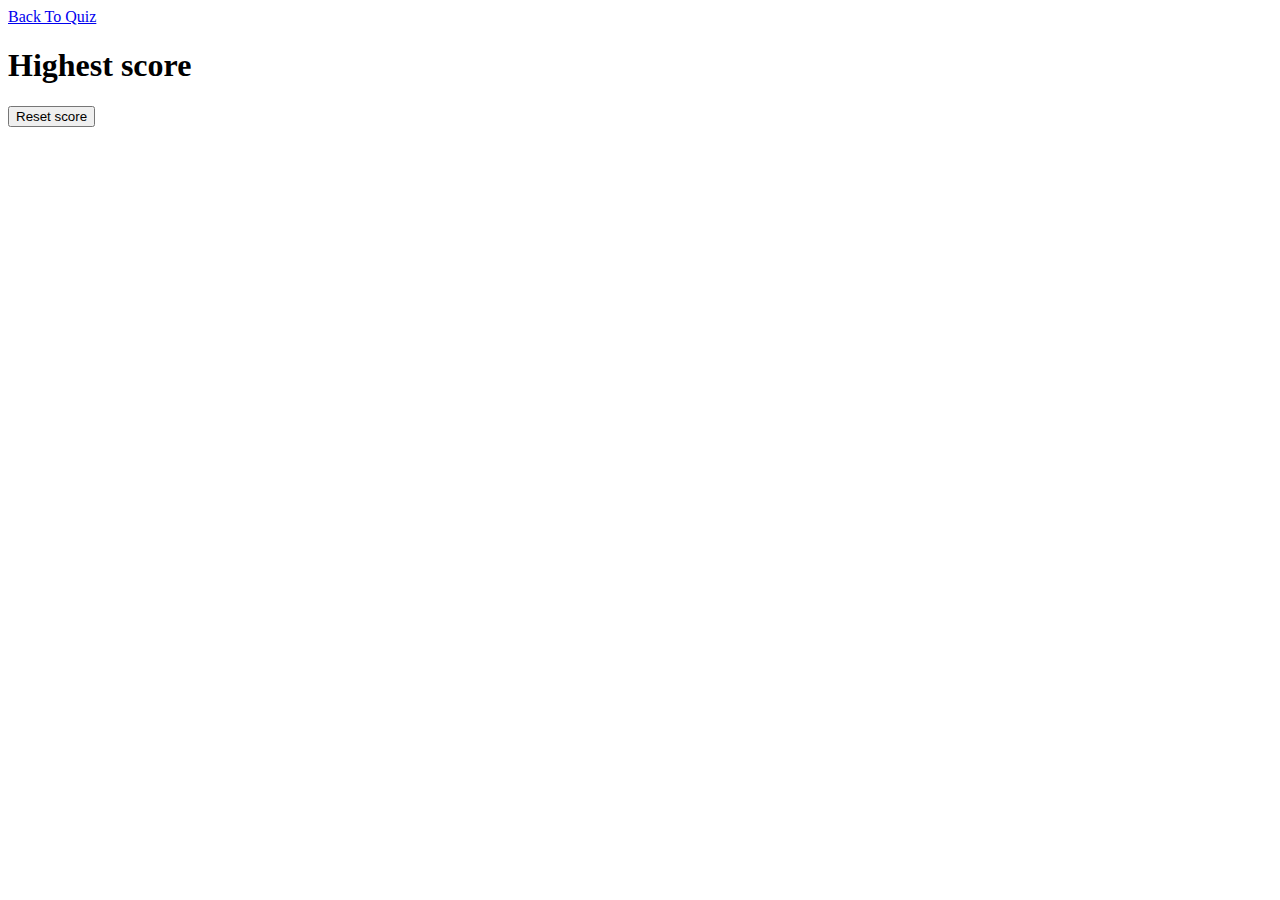
==== score.HTML @ da6c42c4 "finished score.HTML" ====
<!DOCTYPE html>
<html lang="en">
<head>
    <meta charset="UTF-8">
    <meta name="viewport" content="width=device-width, initial-scale=1.0">
    <link rel="stylesheet" href="./assets/style.css">
    <title>Quiz score</title>
</head>
<body>
    <header id="header-score">
        <nav>
            <a href="index.HTML">Back To Quiz</a>
        </nav>
    </header>

    <div>
        <h1>Highest score</h1>
        <ul id="scoreBoard"></ul>
        <button id="scoreClear" value="reset">Reset score</button>
    </div>

    <script src="score.JS"></script>
</body>
</html>
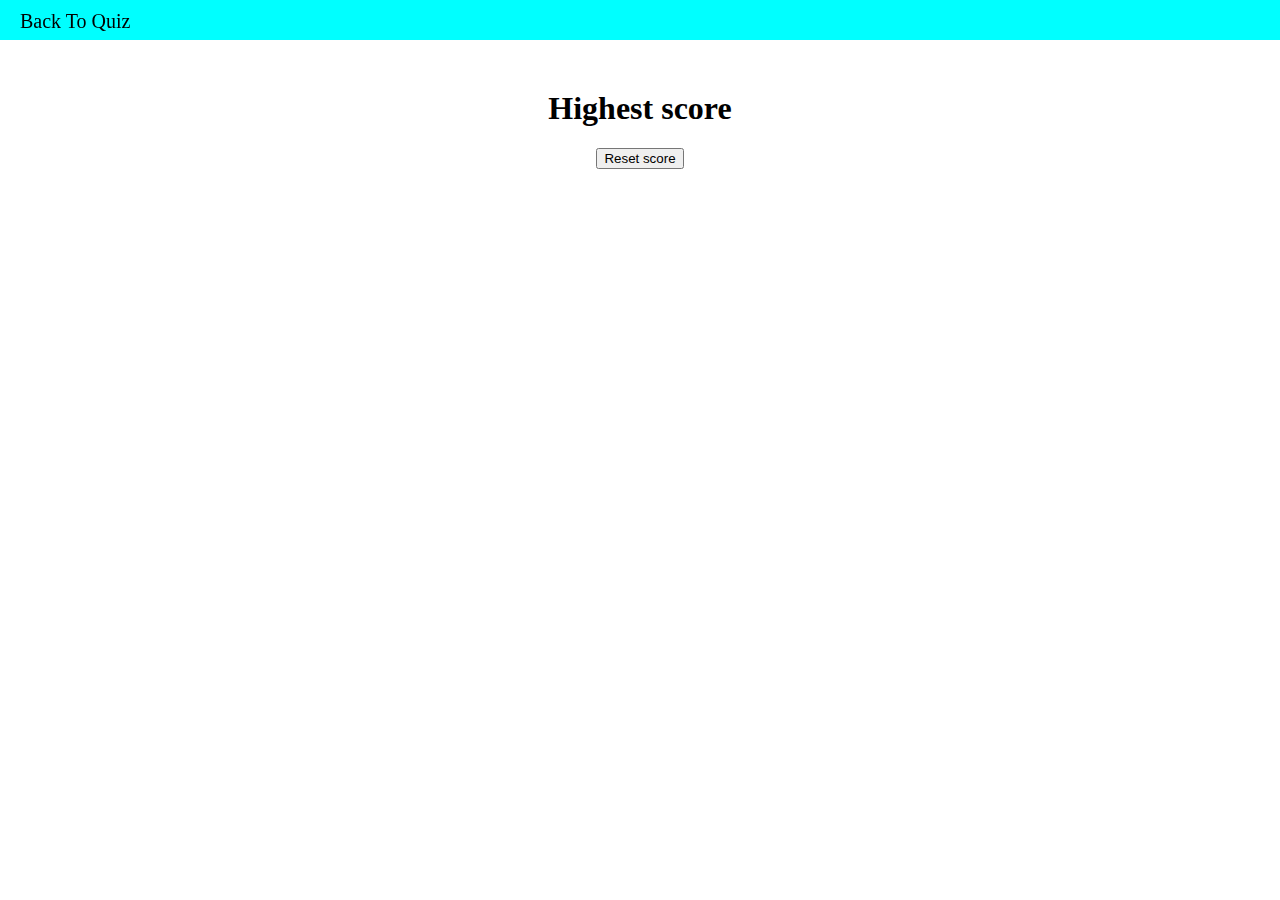
==== commit 33924840: "added style with CSS" ====
--- a/score.HTML
+++ b/score.HTML
@@ -7,15 +7,17 @@
     <title>Quiz score</title>
 </head>
 <body>
-    <header id="header-score">
+    <header>
         <nav>
             <a href="index.HTML">Back To Quiz</a>
         </nav>
     </header>
 
-    <div>
+    <div class="container">
         <h1>Highest score</h1>
+        <div id="board">
         <ul id="scoreBoard"></ul>
+        </div>
         <button id="scoreClear" value="reset">Reset score</button>
     </div>
 
--- a/assets/style.css
+++ b/assets/style.css
@@ -0,0 +1,24 @@
+body {
+    margin: 0;
+}
+
+header {
+    background-color: aqua;
+    height: 40px;
+    width: auto;
+    font-family: Cambria, Cochin, Georgia, Times, 'Times New Roman', serif;
+}
+
+a {
+    text-decoration: none;
+    color: black;
+    font-size: 20px;
+    position: fixed;
+    top: 10px;
+    left: 20px;
+}
+
+.container {
+    text-align: center;
+    margin-top: 50px;
+}